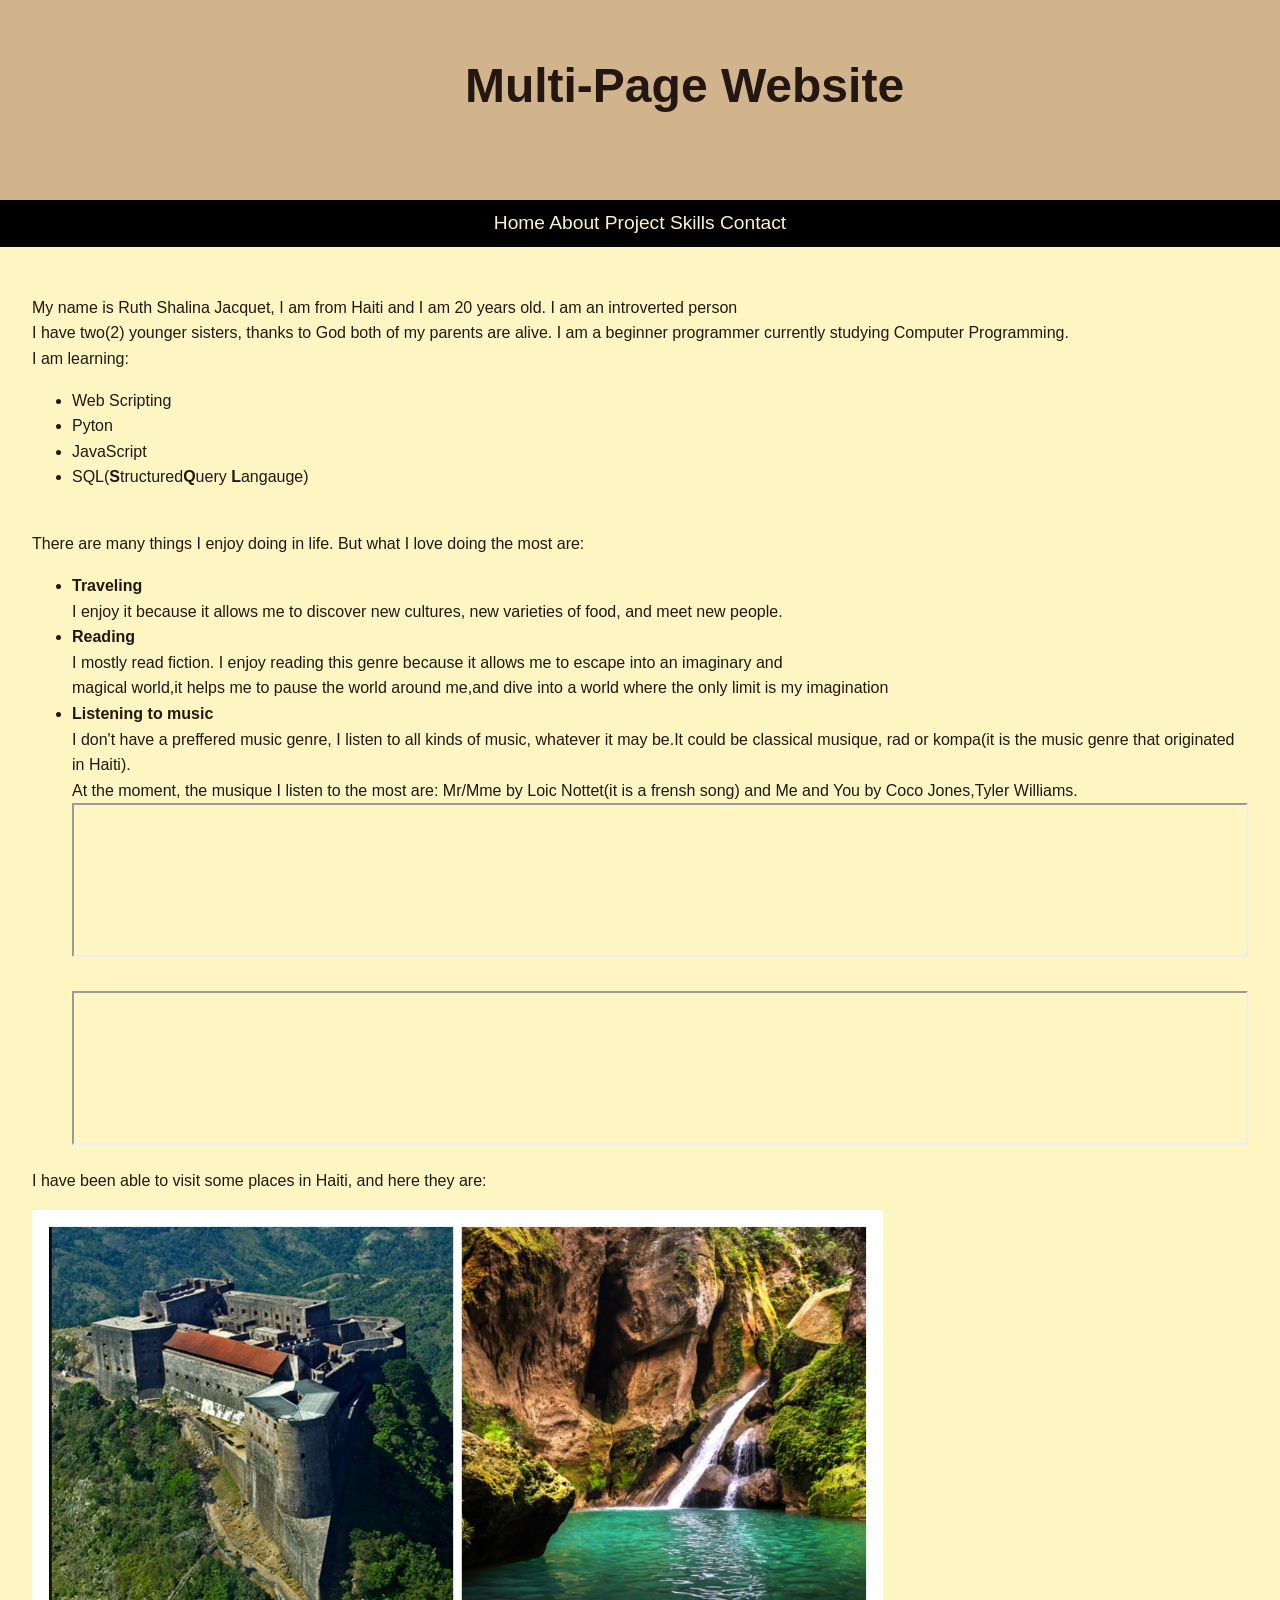
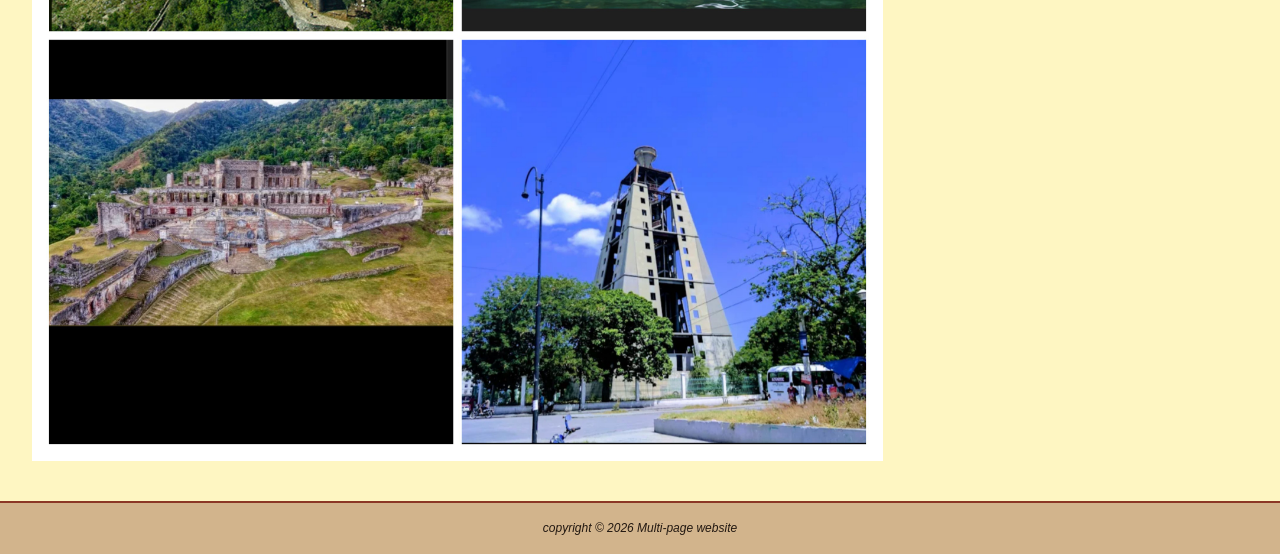
==== pages/About.html @ 16332c1e "first commit" ====
<!DOCTYPE html>
<html lang="en">
	<head>
		<meta charset="	UTF-8"/>
		<meta name="viewport" content="width=device-width,initial-scale=1.0"/>
        <link rel="stylesheet" href="style.css" />
		<title>Multi-page website </title>
	</head>

	<body>
		<header>
			<h1> Multi-Page Website </h1>
			
		</header>

        <nav>
            <a href="index.html">Home</a>
			<a href="About.html">About</a>
			<a href="projects.html">Project</a>
			<a href="Skills.html">Skills</a>
			<a href="contact.html">Contact</a>


        </nav>
        <main>
            <p>My name is Ruth Shalina Jacquet, I am from Haiti and I am 20 years old. I am an introverted person<br> I have two(2) younger sisters, thanks to God both of my parents are alive.
            I am a beginner programmer currently studying Computer Programming.<br>I am learning:
           <ul>
            <li>Web Scripting</li>
            <li>Pyton</li>
            <li>JavaScript</li>
            <li>SQL(<b>S</b>tructured<b>Q</b>uery <b>L</b>angauge)</li>
           </ul>
                <br> There are many things I enjoy doing in life. But what I love doing the most are: </p>
           <ul>
            <li><b>Traveling</b><br>I enjoy it because it allows me to discover new cultures, new varieties of food, and meet new people.</li>
            <li><b>Reading</b><br>I mostly read fiction. I enjoy reading this genre because it allows me to escape into an imaginary and<br> magical world,it helps me to pause the world around me,and dive into a world where the only limit is my imagination</li>
            <li><b>Listening to music</b><br>I don't have a preffered music genre, I listen to all kinds of music, whatever it may be.It could be classical musique, rad or kompa(it is the music genre that originated in Haiti).<br>At the moment, the musique I listen to the most are: Mr/Mme by Loic Nottet(it is a frensh song)
                and Me and You by Coco Jones,Tyler Williams.
                <iframe width="100%"  src="https://www.youtube.com/embed/D6G3AP56cyg" title="YouTube video" allowfullscreen></iframe>
                <br><br><div class="embed"><iframe width="100%" src="https://www.youtube.com/embed/HDn-IjrmO18" title="YouTube video" allowfullscreen></iframe> </div> 

            </li>
            
           </ul>
           <p>I have been able to visit some places in Haiti, and here they are:</p>
           <img src="haiti.jpeg" alt="Place i visited when I was in Haiti" width="70%" height="auto"/>

           
           
        </main>

    	<footer>
			copyright &copy; 2026 Multi-page website
		</footer>
	</body>
</html>
---- pages/style.css ----
:root {
  /* Max width */
  --max: 60rem;

  /* Spacing scale */
  --space-1: 0.5rem;
  --space-2: 1rem;
  --space-3: 2rem;

  /* Colors */
  --bg: #D2B48C;
  --surface: #FEF6C2;
  --text: #221811;
  --primary: #231814;
  --accent: #8C3826;
  --border: #e5e5e5;

  /* Shadow / Border */
  --radius: 6px;
  --shadow: 0 2px 6px rgba(0,0,0,0.1);
}


* {
  box-sizing: border-box;
}

body {
  margin: 0;
  font-family: Tahoma, Arial, sans-serif;
  font-size: 1rem;             
  line-height: 1.6;
  color: var(--text);
  background-color: var(--bg);
}


h1 {
  font-size: 2.5rem;
  margin-bottom: var(--space-2);
}

h2 {
  font-size: 1.75rem;
  color: var(--accent);
  margin-bottom: var(--space-2);
}

h3 {
  font-size: 1.25rem;
  margin-bottom: var(--space-1);
}

h4 {
  font-size: 1rem;
  text-transform: uppercase;
  border-bottom: 1px solid var(--text);
  padding-bottom: var(--space-1);
}



.container {
  max-width: var(--max);
  margin: 0 auto;
  padding: var(--space-3);
}

.stack > * + * {
  margin-top: var(--space-2);
}

.muted {
  color: #555555;
}

.btn {
  display: inline-block;
  padding: var(--space-1) var(--space-2);
  background: var(--primary);
  color: white;
  border-radius: var(--radius);
  text-decoration: none;
}

.btn:hover {
  background: var(--accent);
}


header {
  background-color: var(--bg);
  padding: var(--space-2);
  background-repeat: no-repeat;
  padding-left: 105px;
  height: 200px;
  text-align:center;
}

header a {
  text-decoration: none;
  color: var(--primary);
}

header a:hover {
  color: var(--surface);
}


nav {
  background-color: black;
  text-align: center;
  font-size: 1.2rem;
  padding: var(--space-1);
 
}

nav ul {
  display: flex;
  justify-content: left;  
  gap: var(--space-3);      
  list-style: none;
  padding: 0;
  margin: 0;
}

nav li {
  padding: var(--space-1);
  border-bottom: 1px solid var(--border);
  width:auto;
}

nav a {
  text-decoration: none;
  color: var(--surface);
}

nav a:hover {
  color: #CC9933;
}


main {
  background-color: var(--surface);
  padding: var(--space-3);
}

main p,
main ul,
main dl {
  margin-bottom: var(--space-2);
}



footer {
  background-color: var(--bg);
  text-align: center;
  font-size: 0.75rem;
  font-style: italic;
  padding: var(--space-2);
  border-top: 2px solid var(--accent);
}


#haiti,#placeIwanttovisit {
  height: 300px;
  background-repeat: no-repeat;
  background-size: cover;
}



form {
  display: flex;
  flex-direction: column;
  gap: var(--space-1);
  max-width: 40rem;
}

input,textarea {
  padding: var(--space-1);
}



table {
  width: 100%;
  border-spacing: 0;
}

td,th {
  padding: var(--space-1);
}

tr:nth-of-type(odd) {
  background-color: #D2B48E;
}



@media (min-width: 600px) {

  nav ul {
    display: flex;
    justify-content: space-around;
  }

  nav li {
    border-bottom: none;
  }

  h1 {
    font-size: 3rem;
  }
}

@media (min-width: 1024px) {

  #wrapper {
    display: grid;
    grid-template-columns: 200px 1fr;
  }

  nav ul {
    flex-direction: row;
  }
}

body,header,nav,main,footer{display:block;
						width:auto;
					}
#mobile{display:inline;}
#desktop{display:none;}

#haiti{height:300px;
			background-repeat:no-repeat;
			background-size:100% 100%;
}
#placeIwanttovisit{height:300px;
			background-repeat:no-repeat;
			background-size:100% 100%;
}
form { display: flex;
        flex-direction: column;
        padding-left: 1em; width: 80%;
}
		
		
input, textarea { margin-bottom: .5em; }
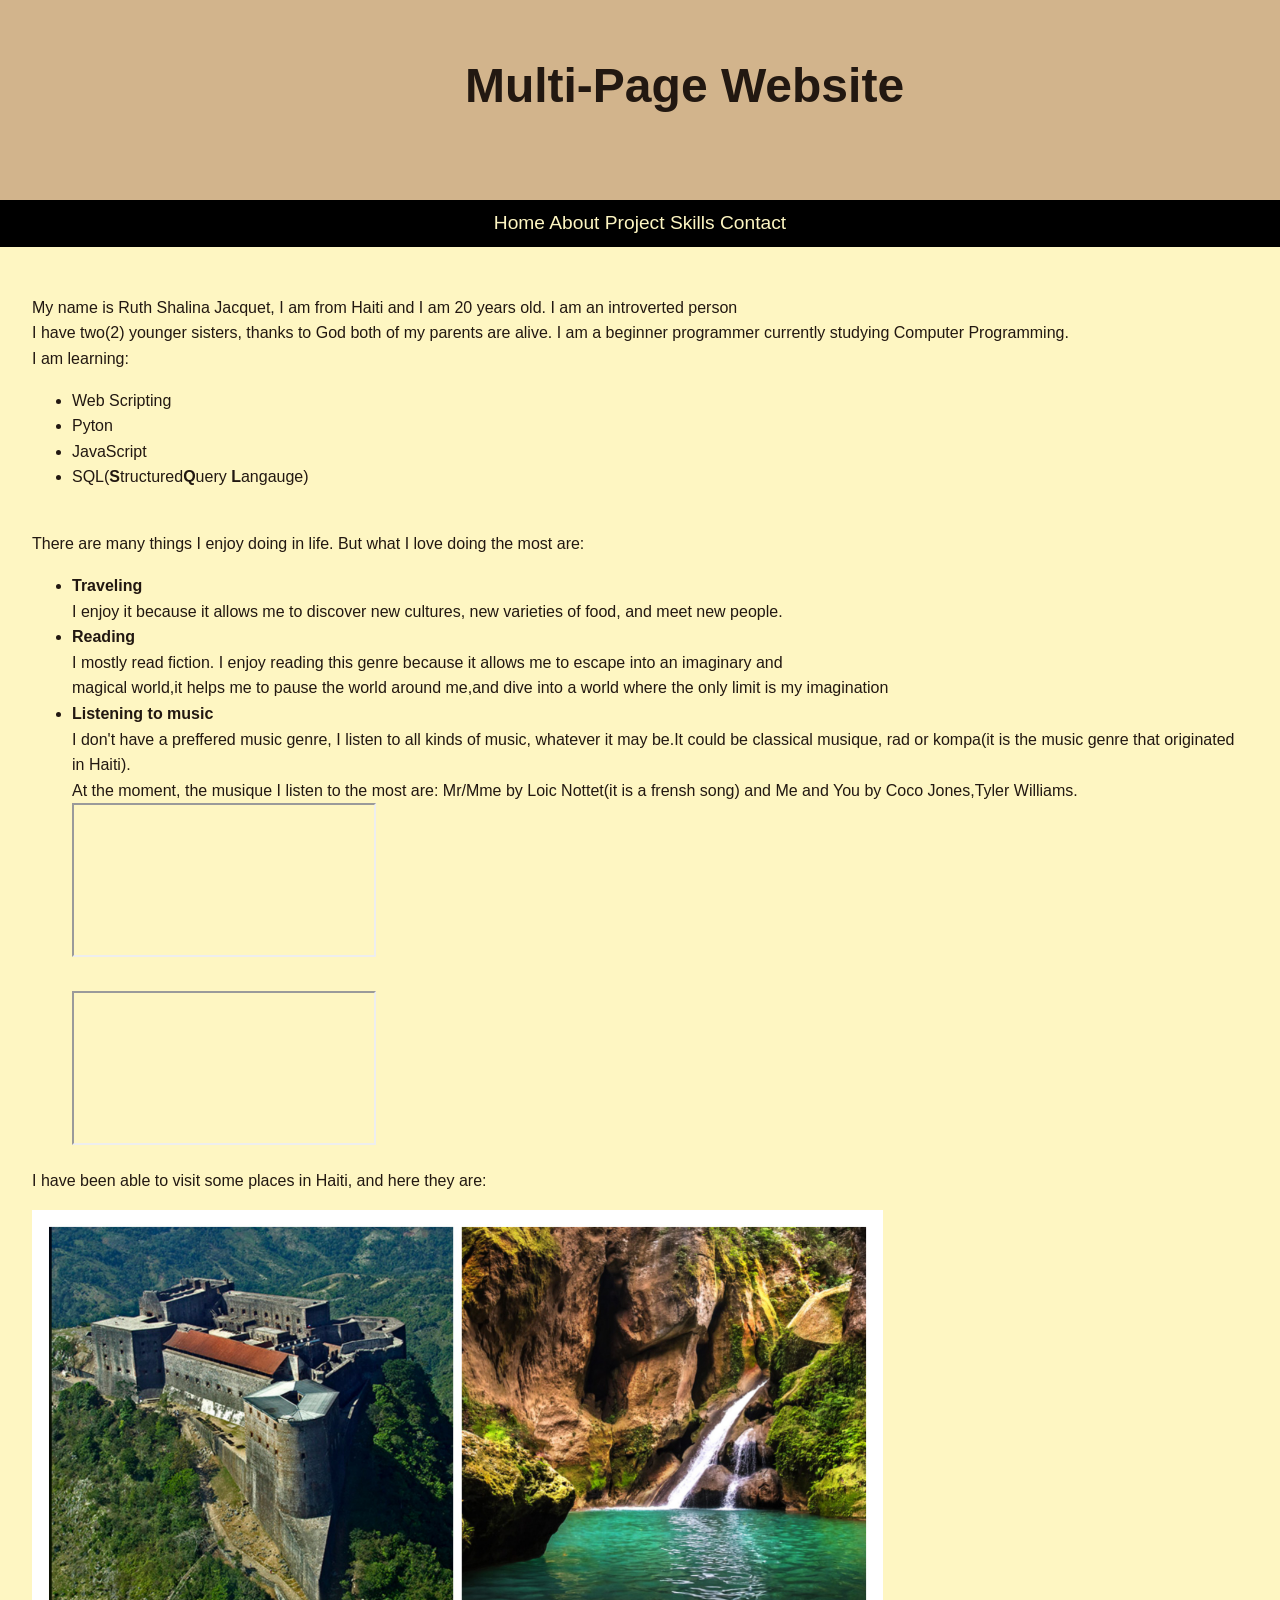
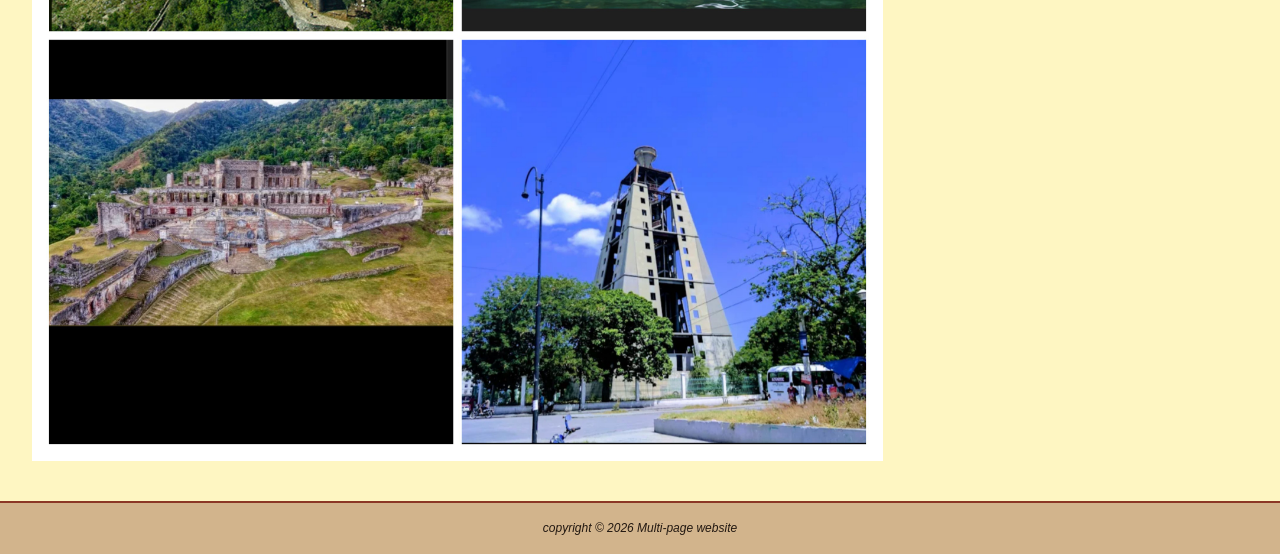
==== commit 5a69600d: "Update About.html" ====
--- a/pages/About.html
+++ b/pages/About.html
@@ -37,8 +37,8 @@
             <li><b>Reading</b><br>I mostly read fiction. I enjoy reading this genre because it allows me to escape into an imaginary and<br> magical world,it helps me to pause the world around me,and dive into a world where the only limit is my imagination</li>
             <li><b>Listening to music</b><br>I don't have a preffered music genre, I listen to all kinds of music, whatever it may be.It could be classical musique, rad or kompa(it is the music genre that originated in Haiti).<br>At the moment, the musique I listen to the most are: Mr/Mme by Loic Nottet(it is a frensh song)
                 and Me and You by Coco Jones,Tyler Williams.
-                <iframe width="100%"  src="https://www.youtube.com/embed/D6G3AP56cyg" title="YouTube video" allowfullscreen></iframe>
-                <br><br><div class="embed"><iframe width="100%" src="https://www.youtube.com/embed/HDn-IjrmO18" title="YouTube video" allowfullscreen></iframe> </div> 
+                <iframe   src="https://www.youtube.com/embed/D6G3AP56cyg" title="YouTube video" allowfullscreen></iframe>
+                <br><br><div class="embed"><iframe  src="https://www.youtube.com/embed/HDn-IjrmO18" title="YouTube video" allowfullscreen></iframe> </div> 
 
             </li>
             
@@ -54,4 +54,4 @@
 			copyright &copy; 2026 Multi-page website
 		</footer>
 	</body>
-</html>+</html>
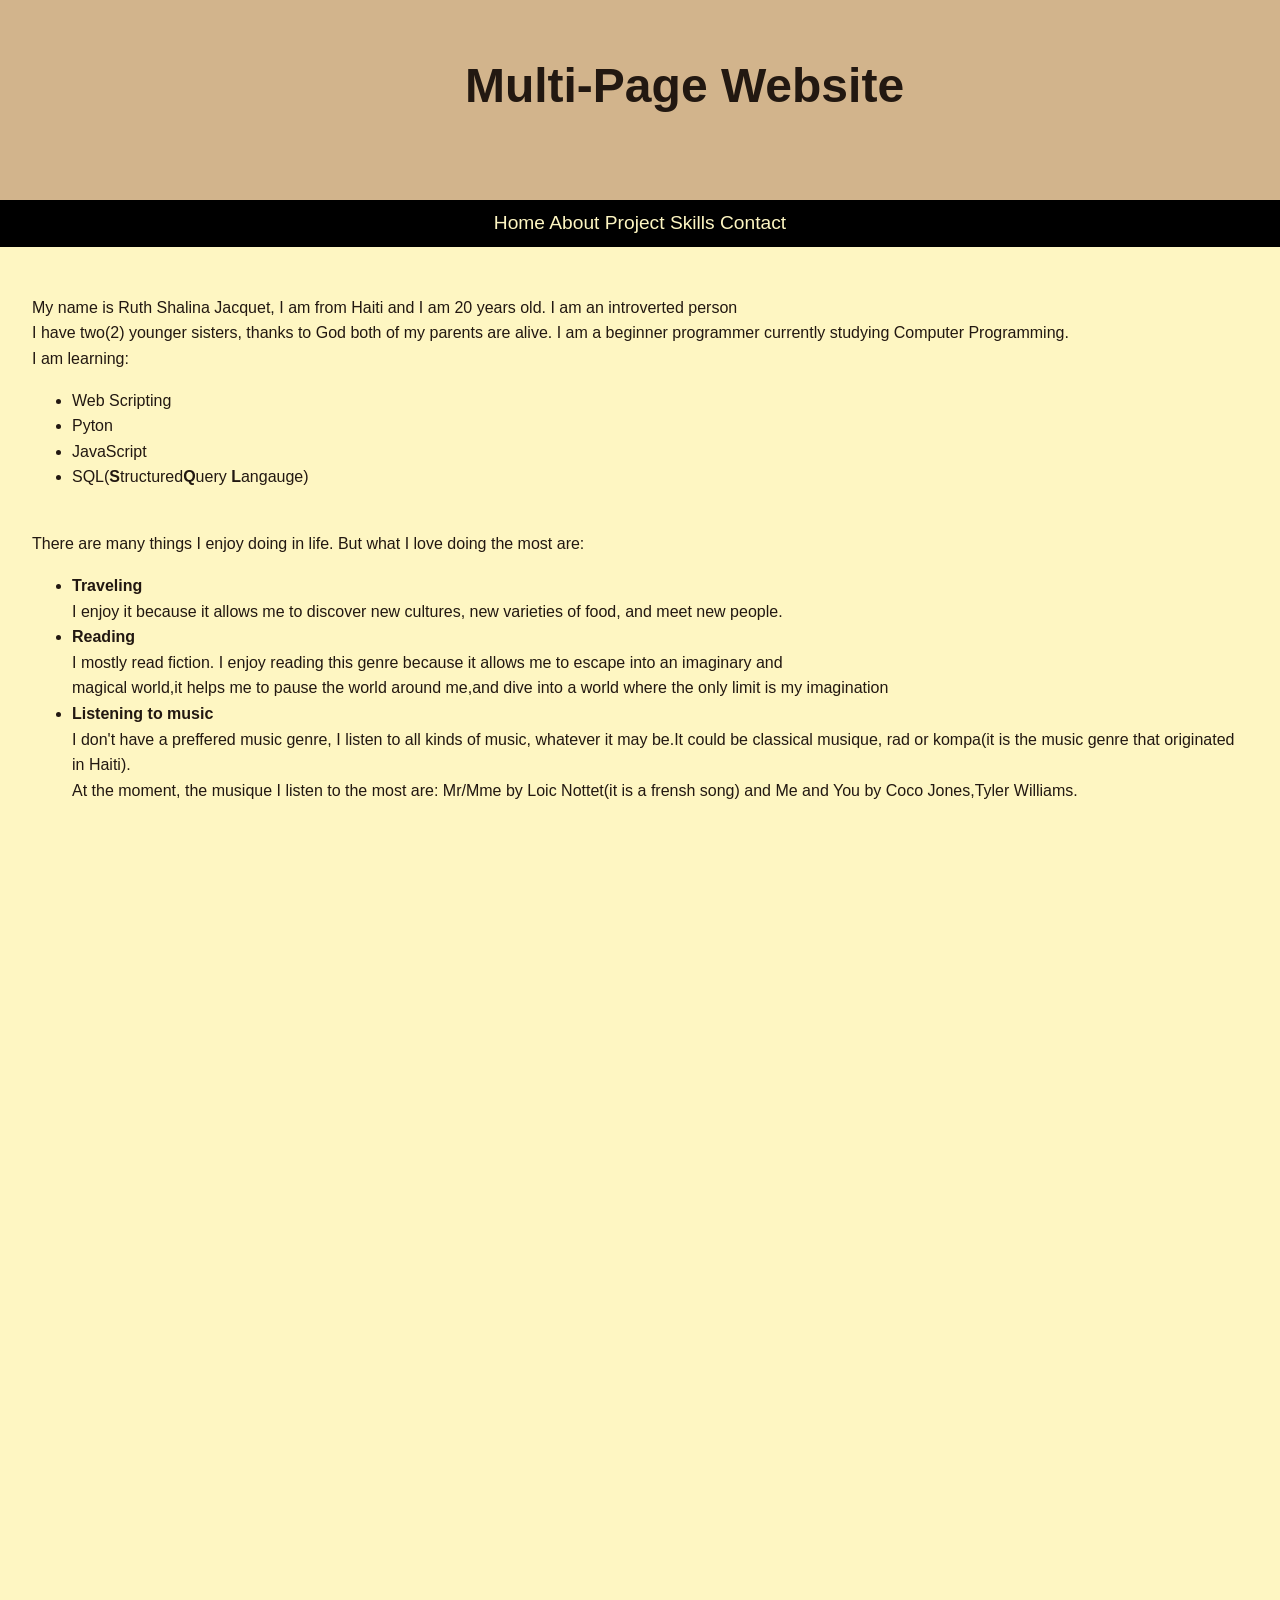
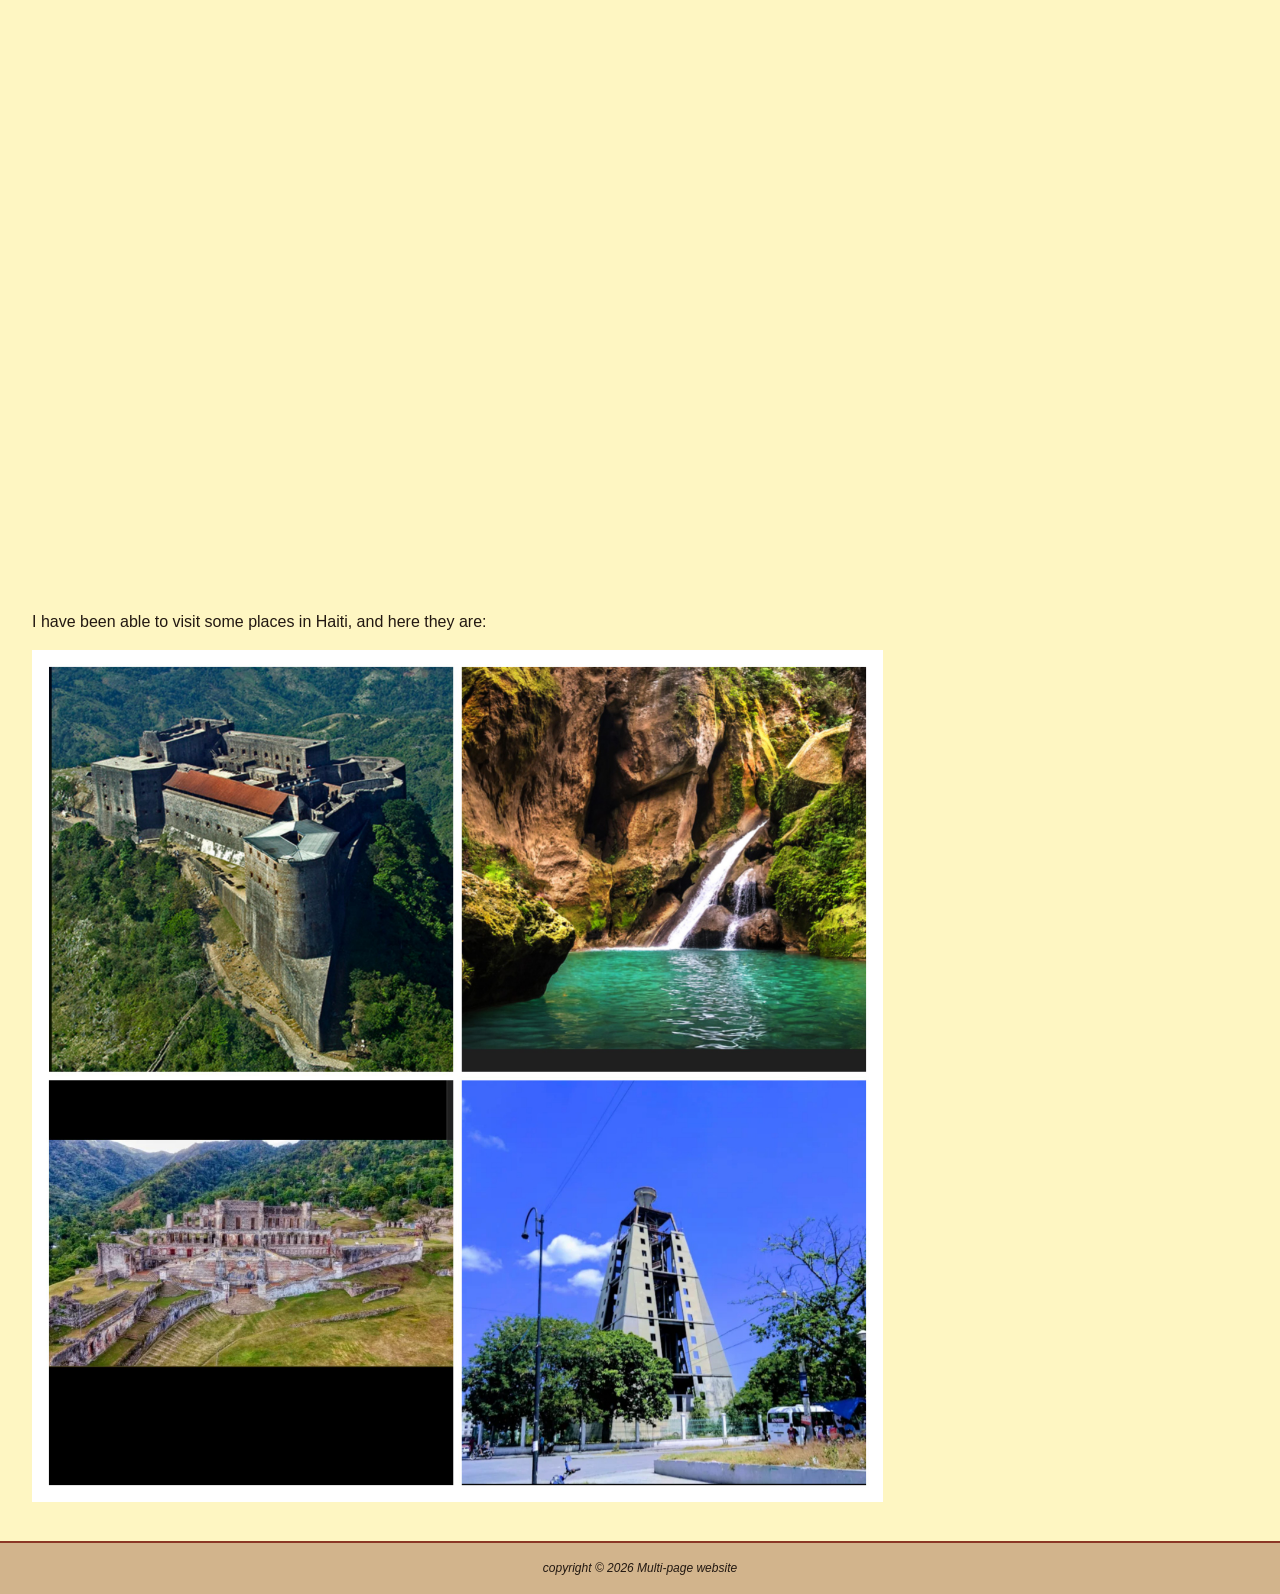
==== commit a2e1a7bb: "Update About.html" ====
--- a/pages/About.html
+++ b/pages/About.html
@@ -37,8 +37,8 @@
             <li><b>Reading</b><br>I mostly read fiction. I enjoy reading this genre because it allows me to escape into an imaginary and<br> magical world,it helps me to pause the world around me,and dive into a world where the only limit is my imagination</li>
             <li><b>Listening to music</b><br>I don't have a preffered music genre, I listen to all kinds of music, whatever it may be.It could be classical musique, rad or kompa(it is the music genre that originated in Haiti).<br>At the moment, the musique I listen to the most are: Mr/Mme by Loic Nottet(it is a frensh song)
                 and Me and You by Coco Jones,Tyler Williams.
-                <iframe   src="https://www.youtube.com/embed/D6G3AP56cyg" title="YouTube video" allowfullscreen></iframe>
-                <br><br><div class="embed"><iframe  src="https://www.youtube.com/embed/HDn-IjrmO18" title="YouTube video" allowfullscreen></iframe> </div> 
+               <div class="embed"><iframe   src="https://www.youtube.com/embed/D6G3AP56cyg" title="YouTube video" allowfullscreen></iframe></div>
+                <br><br><div class="embed"><iframe  src="https://www.youtube.com/embed/HDn-IjrmO18" title="YouTube video" allowfullscreen></iframe> </div>  
 
             </li>
             
--- a/pages/style.css
+++ b/pages/style.css
@@ -247,6 +247,15 @@
         flex-direction: column;
         padding-left: 1em; width: 80%;
 }
+.embed {
+aspect-ratio: 16 / 9;
+width: 100%;
+}
+.embed iframe {
+width: 100%;
+height: 100%;
+border: 0;
+}
 		
 		
 input, textarea { margin-bottom: .5em; }
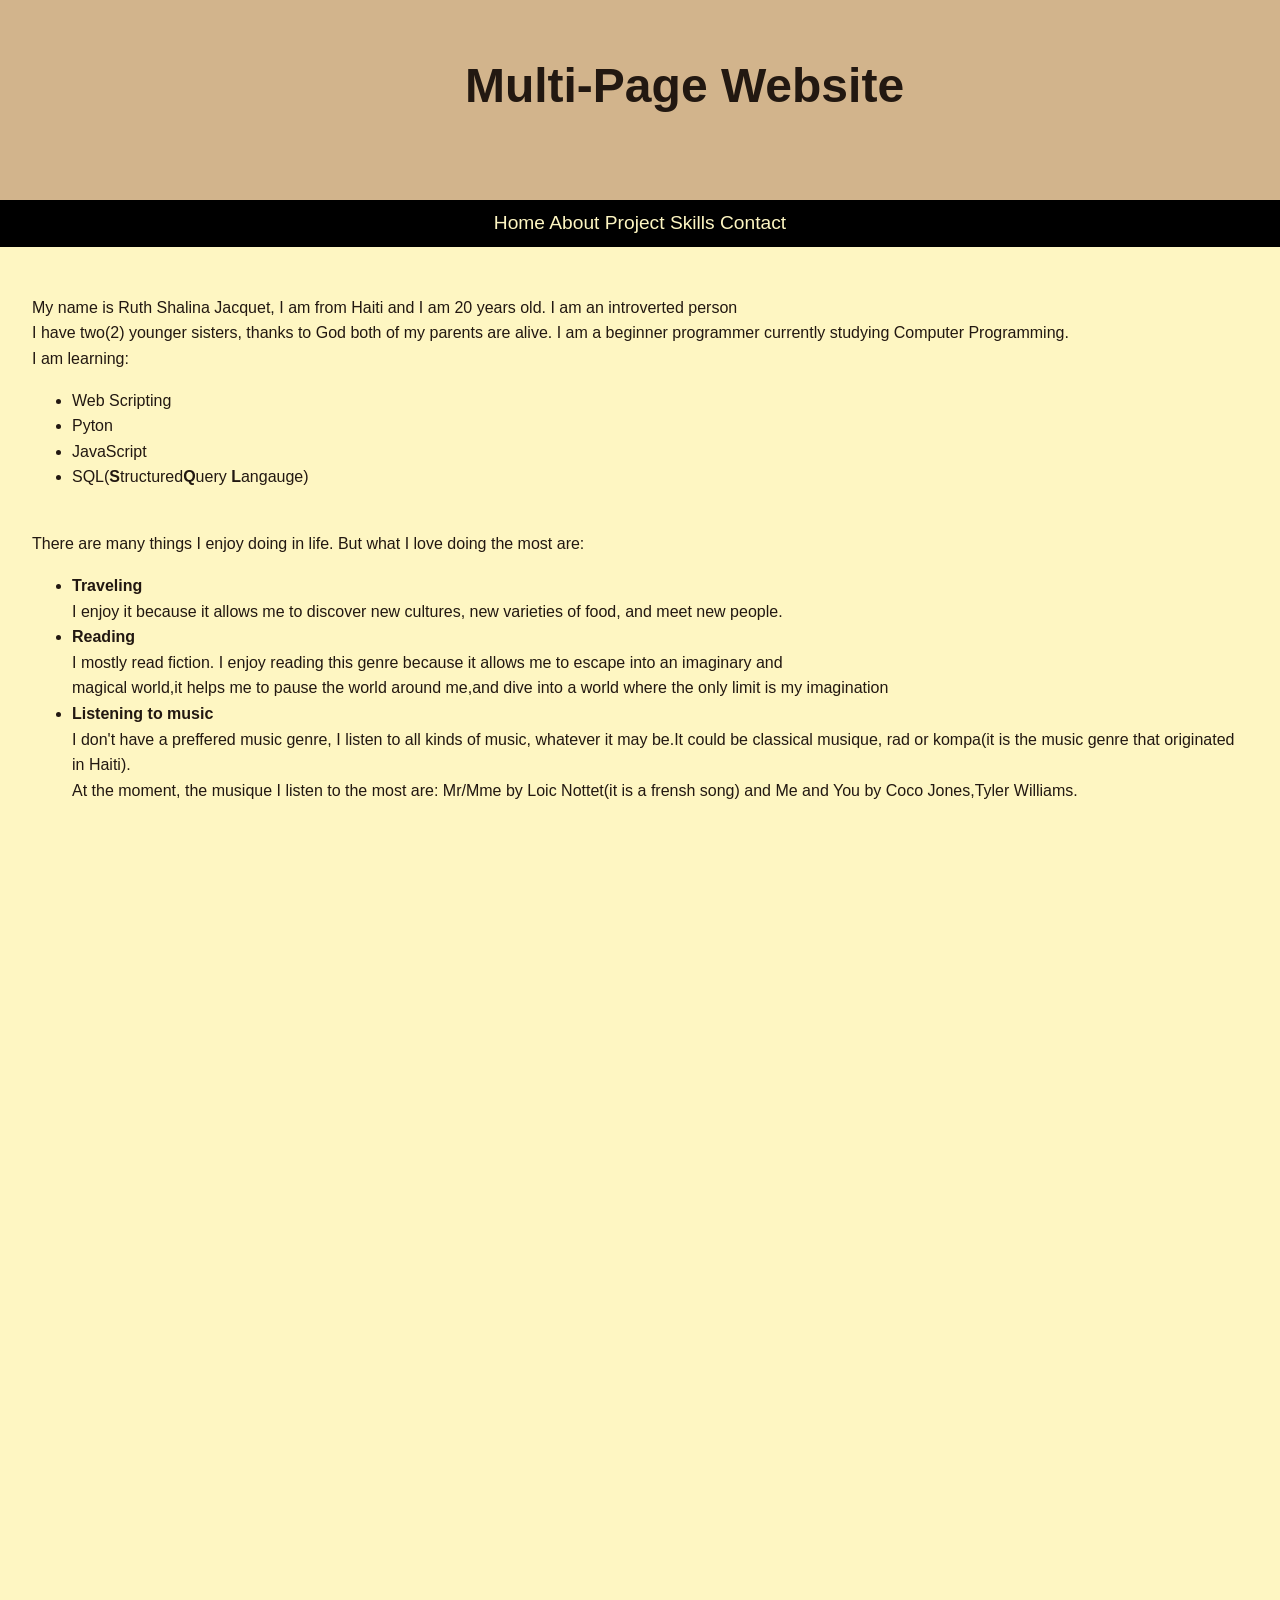
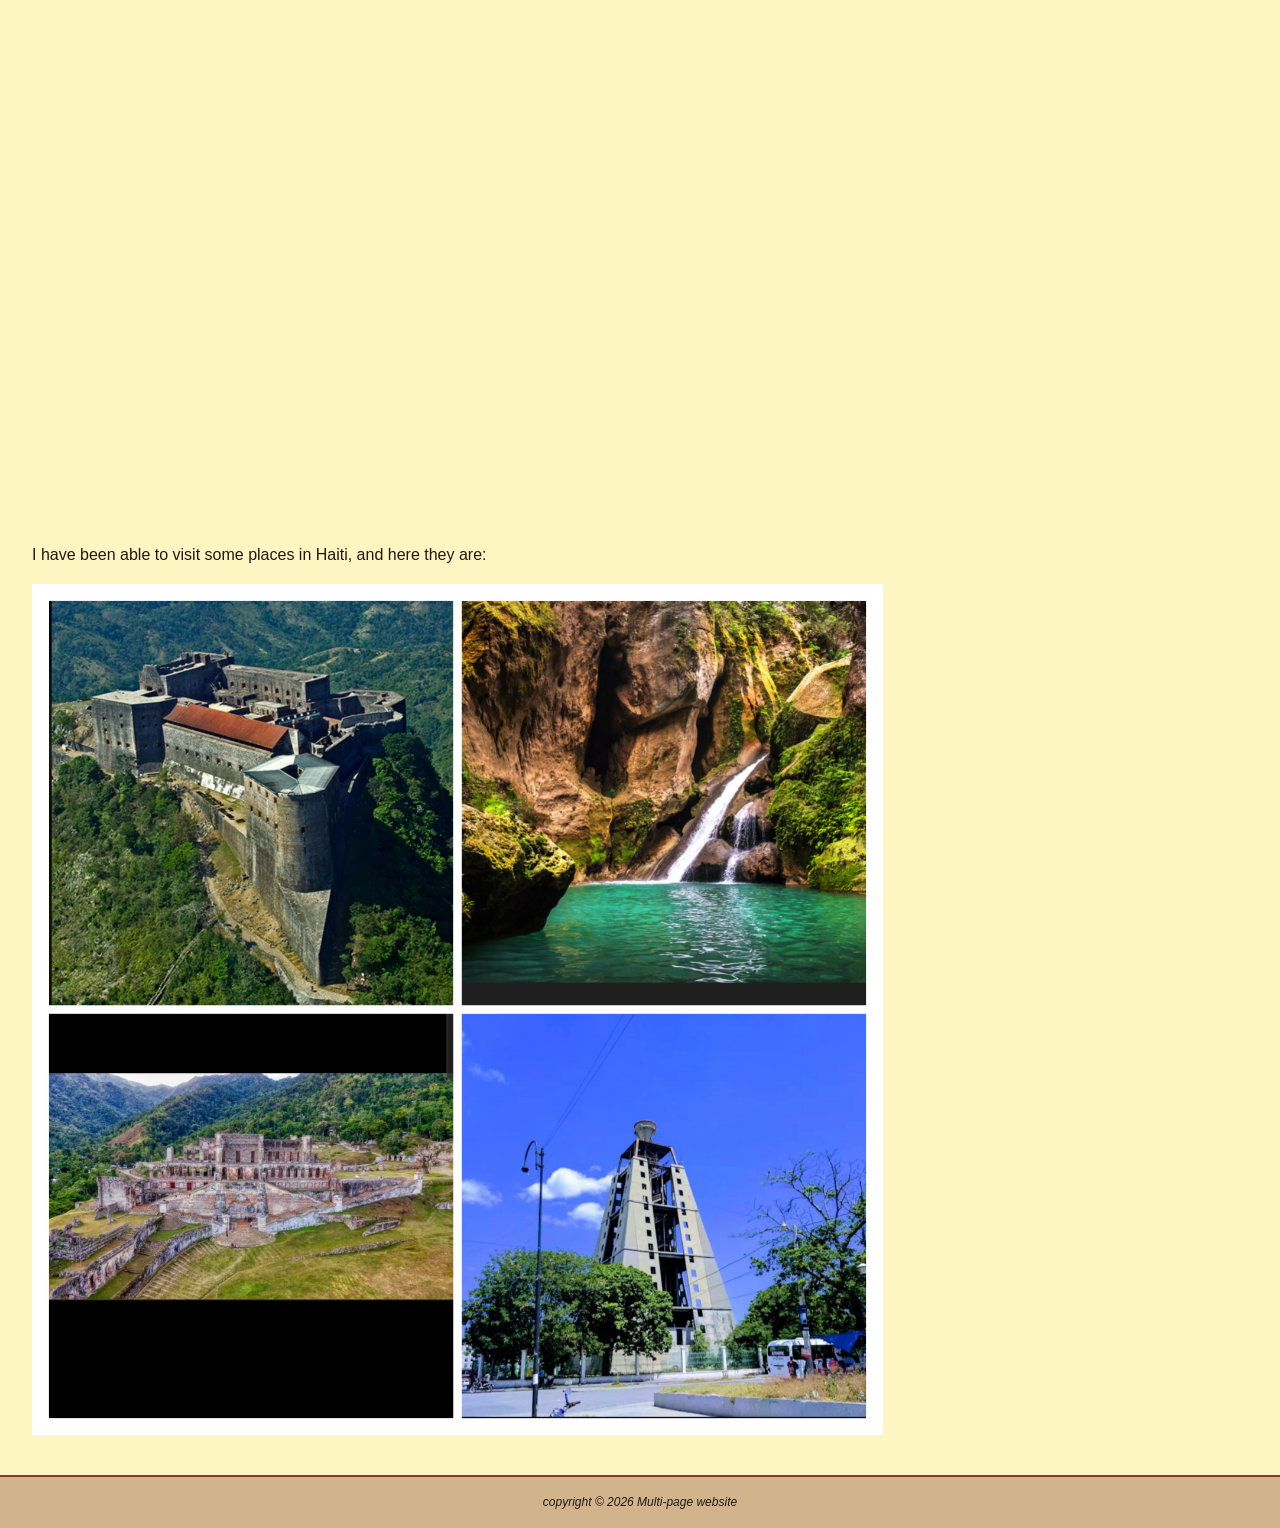
==== commit 600df0fb: "Update About.html" ====
--- a/pages/About.html
+++ b/pages/About.html
@@ -38,7 +38,7 @@
             <li><b>Listening to music</b><br>I don't have a preffered music genre, I listen to all kinds of music, whatever it may be.It could be classical musique, rad or kompa(it is the music genre that originated in Haiti).<br>At the moment, the musique I listen to the most are: Mr/Mme by Loic Nottet(it is a frensh song)
                 and Me and You by Coco Jones,Tyler Williams.
                <div class="embed"><iframe   src="https://www.youtube.com/embed/D6G3AP56cyg" title="YouTube video" allowfullscreen></iframe></div>
-                <br><br><div class="embed"><iframe  src="https://www.youtube.com/embed/HDn-IjrmO18" title="YouTube video" allowfullscreen></iframe> </div>  
+				<div class="embed"><iframe  src="https://www.youtube.com/embed/HDn-IjrmO18" title="YouTube video" allowfullscreen></iframe> </div>  
 
             </li>
             
--- a/pages/style.css
+++ b/pages/style.css
@@ -253,7 +253,7 @@
 }
 .embed iframe {
 width: 100%;
-height: 100%;
+height: 50%;
 border: 0;
 }
 		
